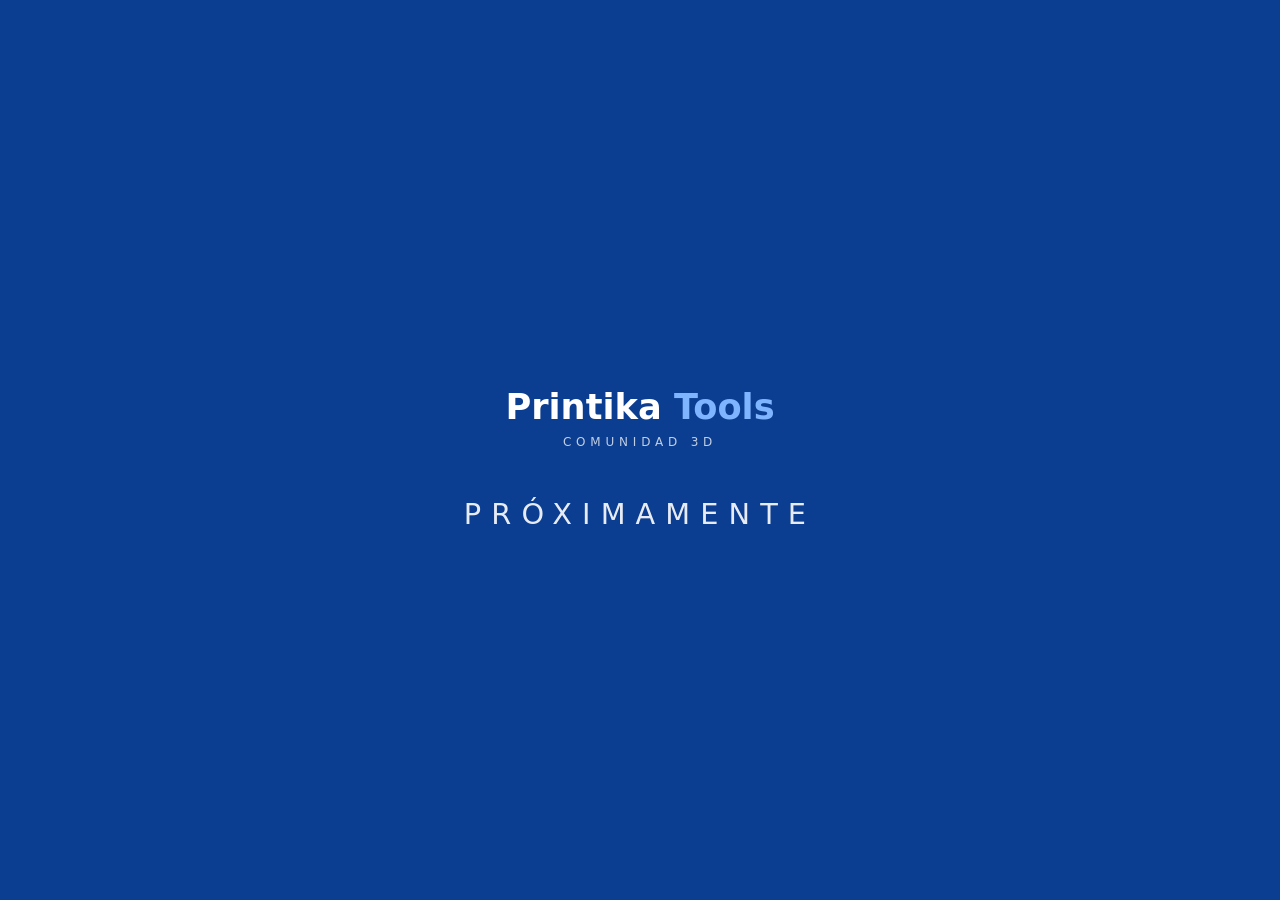
==== index.html @ 7f03009a "feat: integrar Cotizador 3D en Printika Tools Cotizador autocontenido traido de printika3d.com: FREE" ====
<!DOCTYPE html>
<html lang="es">
<head>
  <meta charset="UTF-8">
  <meta name="viewport" content="width=device-width, initial-scale=1.0">
  <title>Printika Tools — Próximamente</title>
  <meta name="description" content="Comunidad de impresión 3D. Muy pronto.">
  <link rel="stylesheet" href="assets/css/styles.css">
</head>
<body>
  <main class="hero">
    <div class="hero__content">
      <!-- Cuando esté el logo definitivo, reemplazar este bloque por:
           <img src="assets/img/logo.png" alt="Printika Tools" class="hero__logo"> -->
      <img src="assets/img/logo.svg" alt="Printika Tools" class="hero__logo">
      <p class="hero__soon">Próximamente</p>
    </div>
  </main>
</body>
</html>
---- assets/css/styles.css ----
:root {
  --azul-fondo: #0b3d91;
  --blanco: #ffffff;
}

* {
  margin: 0;
  padding: 0;
  box-sizing: border-box;
}

body {
  font-family: "Segoe UI", system-ui, -apple-system, sans-serif;
  background-color: var(--azul-fondo);
  color: var(--blanco);
  min-height: 100vh;
}

.hero {
  min-height: 100vh;
  display: flex;
  align-items: center;
  justify-content: center;
  text-align: center;
  padding: 24px;
}

.hero__content {
  display: flex;
  flex-direction: column;
  align-items: center;
  gap: 32px;
}

.hero__logo {
  width: min(320px, 70vw);
  height: auto;
}

.hero__soon {
  font-size: clamp(1.2rem, 3vw, 1.8rem);
  letter-spacing: 0.35em;
  text-transform: uppercase;
  font-weight: 300;
  opacity: 0.9;
}
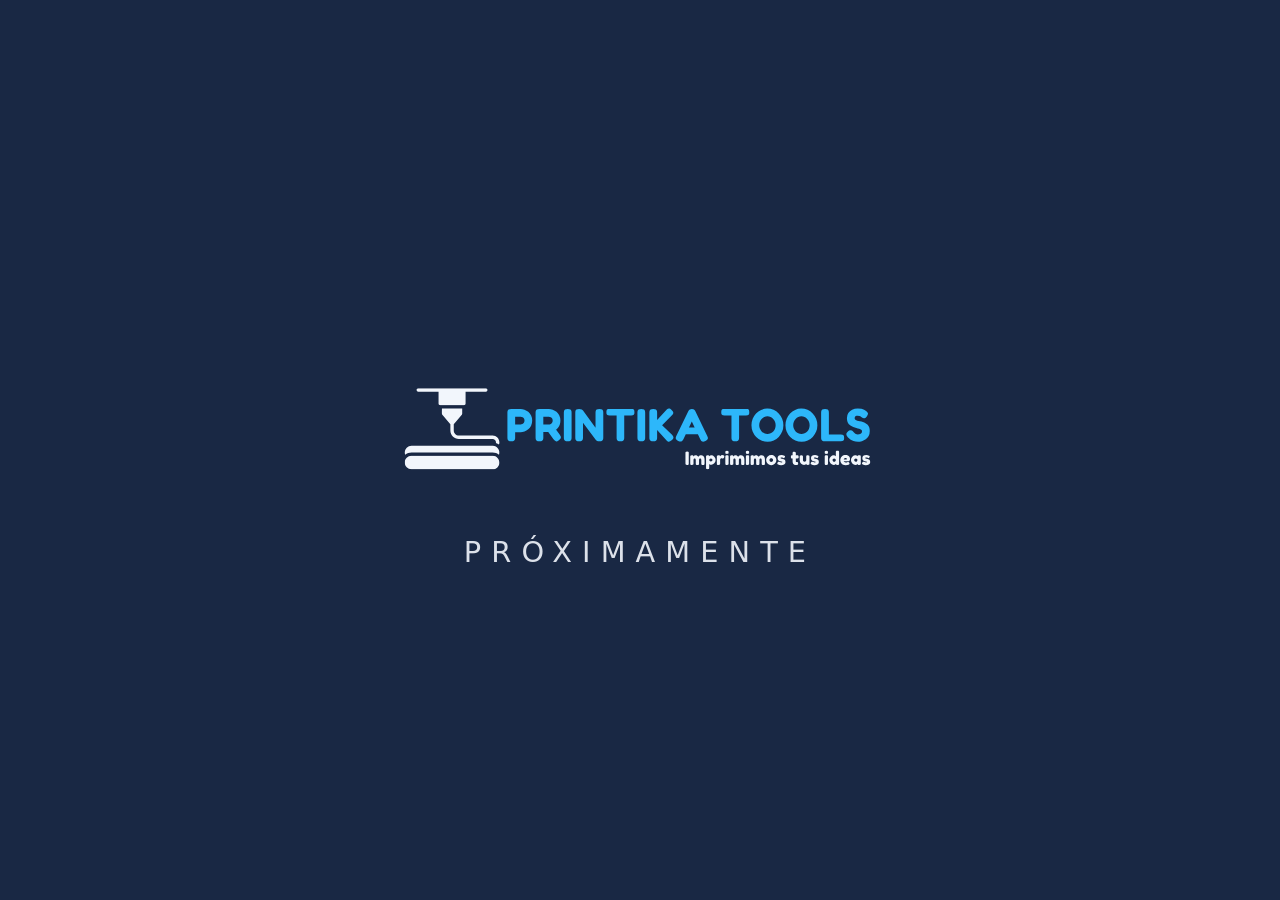
==== commit 04929634: "feat: branding Printika Tools (logos propios) y ajustes del cotizador" ====
--- a/index.html
+++ b/index.html
@@ -10,9 +10,7 @@
 <body>
   <main class="hero">
     <div class="hero__content">
-      <!-- Cuando esté el logo definitivo, reemplazar este bloque por:
-           <img src="assets/img/logo.png" alt="Printika Tools" class="hero__logo"> -->
-      <img src="assets/img/logo.svg" alt="Printika Tools" class="hero__logo">
+      <img src="assets/img/printika-tools-dark.svg" alt="Printika Tools" class="hero__logo">
       <p class="hero__soon">Próximamente</p>
     </div>
   </main>
--- a/assets/css/styles.css
+++ b/assets/css/styles.css
@@ -1,6 +1,7 @@
 :root {
-  --azul-fondo: #0b3d91;
-  --blanco: #ffffff;
+  --azul-fondo: #192844;
+  --celeste: #2db7fa;
+  --blanco: #f2f6fc;
 }
 
 * {
@@ -33,7 +34,7 @@
 }
 
 .hero__logo {
-  width: min(320px, 70vw);
+  width: min(480px, 80vw);
   height: auto;
 }
 
